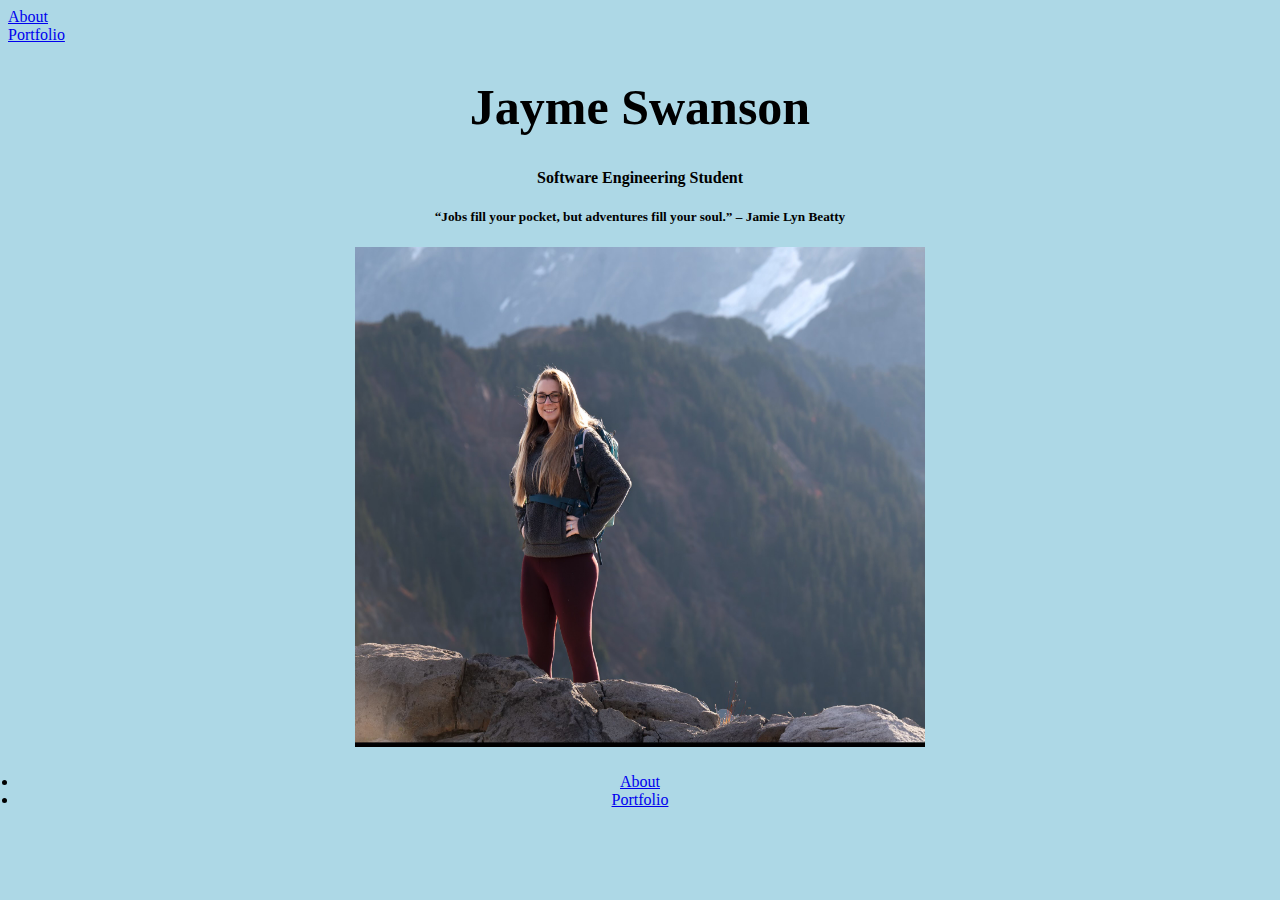
==== index.html @ 5361735b "completed part 1 of workshop 11" ====
<!DOCTYPE html>
<html lang="en">

<head>
    <meta charset="UTF-8">
    <meta name="viewport" content="width=device-width, initial-scale=1.0">
    <title>Home Page</title>
    <link rel="stylesheet" type="text/css" href="style.css" />
    <script src="javascript.js"></script>

    <header>
        <li><a href="about.html">About</a></li>

        <li> <a href="portfolio.html">Portfolio</a></li>
    </header>

    <div>
        <h1>Jayme Swanson</h1>
    </div>
    <h4>Software Engineering Student</h4>
    <h5>“Jobs fill your pocket, but adventures fill your soul.” – Jamie Lyn Beatty</h5>
</head>

<body>

    <img src="_SWN5181-Edit.jpeg" alt="Me" width="570" height="500" class="center">


    <ul>
        <footer>
            <li><a href="about.html">About</a></li>

            <li> <a href="portfolio.html">Portfolio</a></li>
        </footer>
    </ul>

</body>

</html>
---- style.css ----
body {
    background-color: lightblue;
}

h1 {
    text-align: center;
    font-family: cursive;
    font-size: 50px;
}

h4 {
    text-align: center;
}

h5 {
    text-align: center;
}

.center {
    display: block;
    margin-left: auto;
    margin-right: auto;
}

footer {
    text-align: center;
}

ul {
    padding: 10px;
    size: 20px;
}

h3 {
    text-align: center;
}
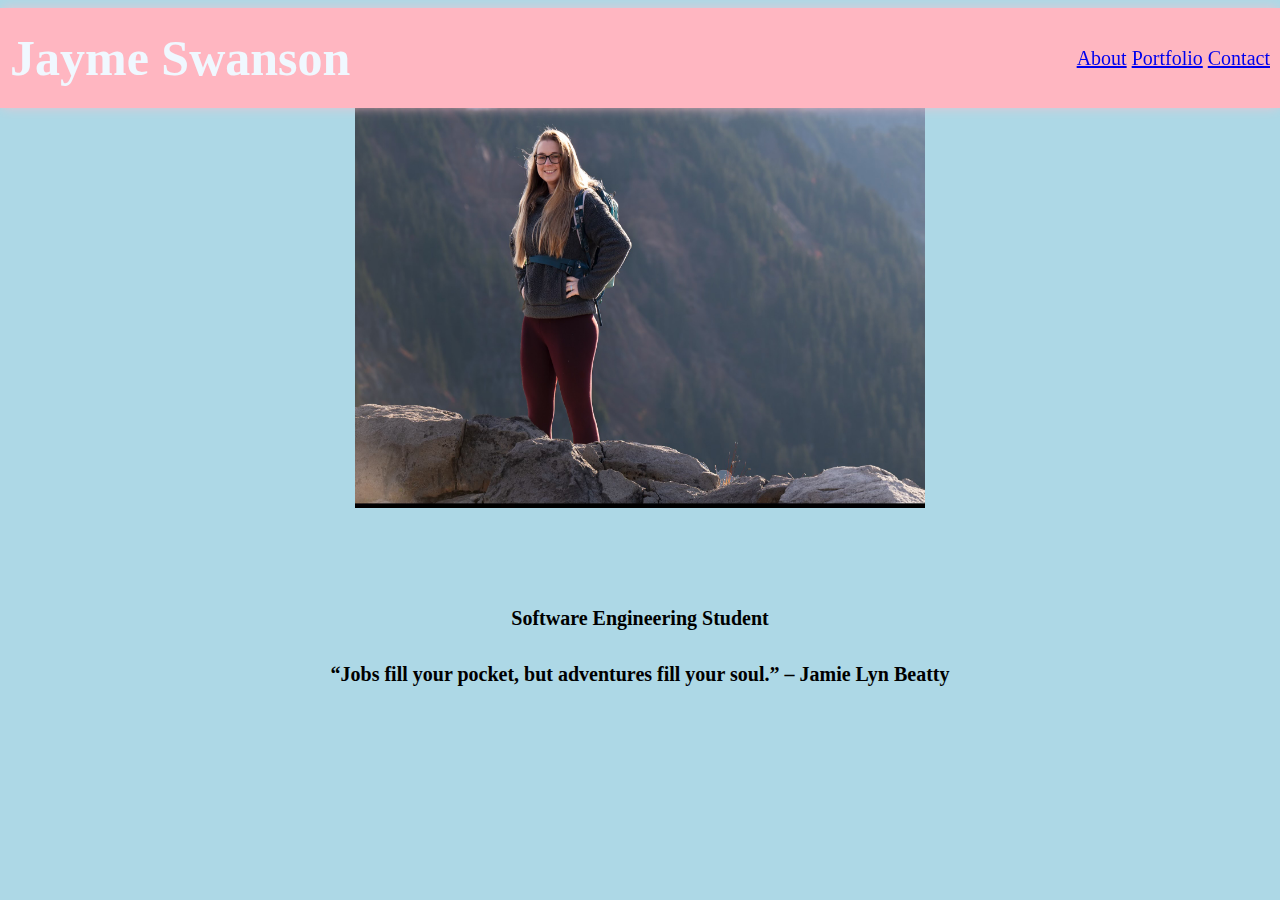
==== commit 202c3d9a: "updated contact page" ====
--- a/index.html
+++ b/index.html
@@ -8,31 +8,33 @@
     <link rel="stylesheet" type="text/css" href="style.css" />
     <script src="javascript.js"></script>
 
-    <header>
-        <li><a href="about.html">About</a></li>
+    <nav>
+        <div id="logo">
+            <h1>Jayme Swanson</h1>
+        </div>
+        <div id="links>" a class="active" href="Home" </a>
 
-        <li> <a href="portfolio.html">Portfolio</a></li>
-    </header>
+            <a href="about.html">About</a>
 
-    <div>
-        <h1>Jayme Swanson</h1>
-    </div>
-    <h4>Software Engineering Student</h4>
-    <h5>“Jobs fill your pocket, but adventures fill your soul.” – Jamie Lyn Beatty</h5>
+            <a href="portfolio.html">Portfolio</a>
+
+            <a href="contact.html">Contact</a>
+        </div>
+    </nav>
+
+
+
+
 </head>
 
 <body>
 
     <img src="_SWN5181-Edit.jpeg" alt="Me" width="570" height="500" class="center">
+    <br></br>
+    <br></br>
+    <h4>Software Engineering Student</h4>
+    <h5>“Jobs fill your pocket, but adventures fill your soul.” – Jamie Lyn Beatty</h5>
 
-
-    <ul>
-        <footer>
-            <li><a href="about.html">About</a></li>
-
-            <li> <a href="portfolio.html">Portfolio</a></li>
-        </footer>
-    </ul>
 
 </body>
 
--- a/style.css
+++ b/style.css
@@ -10,10 +10,12 @@
 
 h4 {
     text-align: center;
+    font-size: 20px;
 }
 
 h5 {
     text-align: center;
+    font-size: 20px;
 }
 
 .center {
@@ -33,4 +35,53 @@
 
 h3 {
     text-align: center;
+}
+
+nav {
+    box-shadow: 0 0 12px -2px pink;
+    position: fixed;
+    left: 0;
+    right: 0;
+    align-items: center;
+    background-color: lightpink;
+    color: aliceblue;
+    height: 80px;
+    padding: 10px;
+    display: flex;
+    justify-content: space-between;
+    font-size: 20px;
+    font-family: cursive;
+
+}
+
+input[type=text],
+select,
+textarea {
+    width: 100px;
+    padding: 12px;
+    border: 1px solid gray;
+    border-radius: 4px;
+    box-sizing: border-box;
+    margin-top: 6px;
+    margin-bottom: 16px;
+    resize: vertical;
+}
+
+input[type=submit] {
+    background-color: #04AA6D;
+    color: white;
+    padding: 12px 20px;
+    border: none;
+    border-radius: 4px;
+    cursor: pointer;
+}
+
+input[type=submit]:hover {
+    background-color: #45a049;
+}
+
+.container {
+    border-radius: 5px;
+    background-color: #f2f2f2;
+    padding: 20px;
 }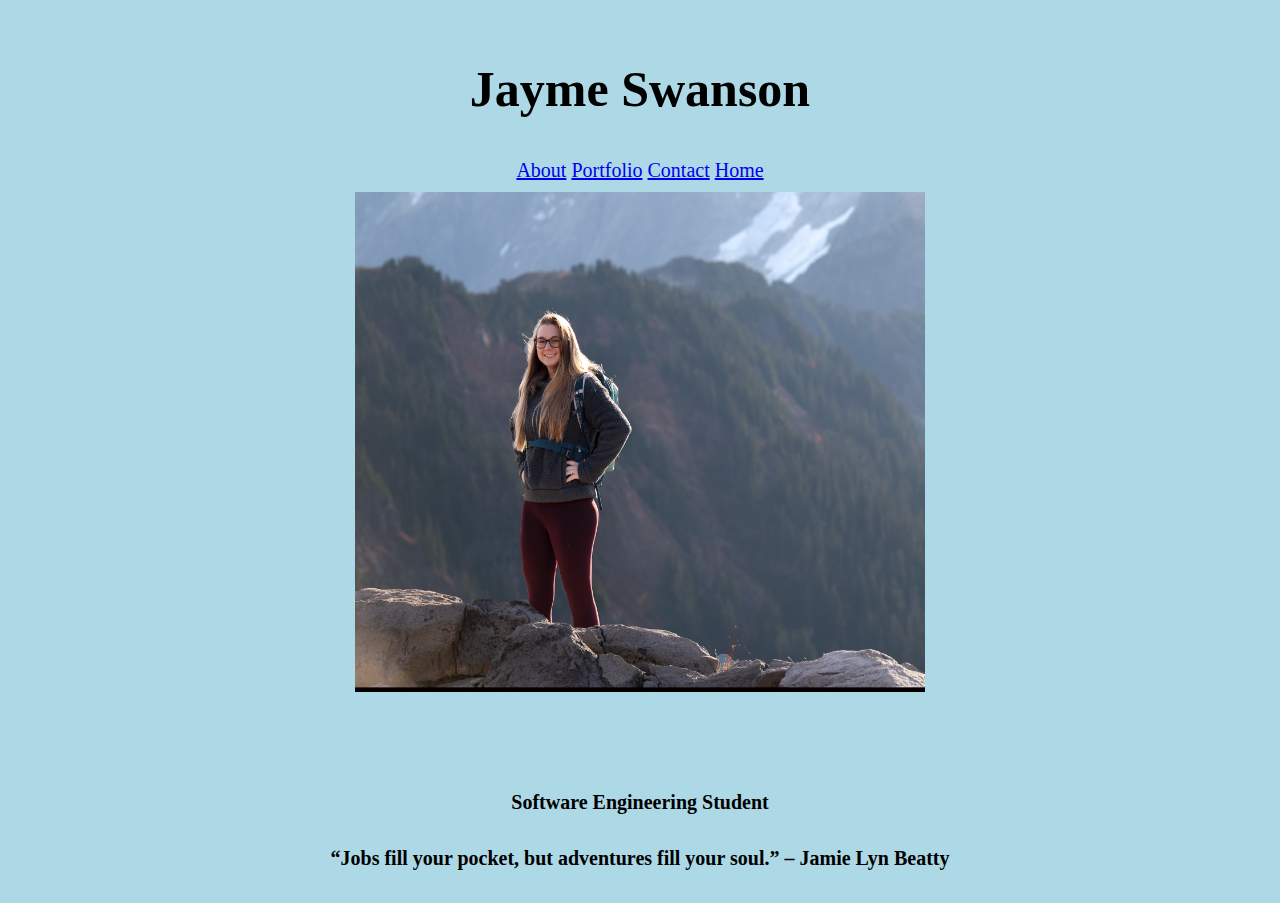
==== commit 821096e3: "block 12 part 2" ====
--- a/index.html
+++ b/index.html
@@ -8,9 +8,11 @@
     <link rel="stylesheet" type="text/css" href="style.css" />
     <script src="javascript.js"></script>
 
-    <nav>
+    <div class="header" id="myHeader">
+        <h2>Jayme Swanson</h2>
+
         <div id="logo">
-            <h1>Jayme Swanson</h1>
+
         </div>
         <div id="links>" a class="active" href="Home" </a>
 
@@ -19,8 +21,13 @@
             <a href="portfolio.html">Portfolio</a>
 
             <a href="contact.html">Contact</a>
+
+            <a href="index.html">Home</a>
+
         </div>
-    </nav>
+
+
+    </div>
 
 
 
--- a/style.css
+++ b/style.css
@@ -2,7 +2,7 @@
     background-color: lightblue;
 }
 
-h1 {
+h2 {
     text-align: center;
     font-family: cursive;
     font-size: 50px;
@@ -31,6 +31,13 @@
 ul {
     padding: 10px;
     size: 20px;
+    text-align: center;
+}
+
+li {
+    padding: 10px;
+    size: 20px;
+    text-align: center;
 }
 
 h3 {
@@ -38,12 +45,12 @@
 }
 
 nav {
-    box-shadow: 0 0 12px -2px pink;
+    box-shadow: 0 0 12px -2px lightblue;
     position: fixed;
     left: 0;
     right: 0;
     align-items: center;
-    background-color: lightpink;
+    background-color: lightblue;
     color: aliceblue;
     height: 80px;
     padding: 10px;
@@ -68,7 +75,7 @@
 }
 
 input[type=submit] {
-    background-color: #04AA6D;
+    background-color: pink;
     color: white;
     padding: 12px 20px;
     border: none;
@@ -77,11 +84,48 @@
 }
 
 input[type=submit]:hover {
-    background-color: #45a049;
+    background-color: pink;
 }
 
 .container {
     border-radius: 5px;
     background-color: #f2f2f2;
     padding: 20px;
+}
+
+.connect {
+    color: whitesmoke;
+    font-size: 40px;
+    align-items: center;
+
+}
+
+.subject {
+    padding: 10px 20px;
+    align-items: center;
+}
+
+.header {
+    padding: 10px 16px;
+
+}
+
+.content {
+    padding: 16px;
+}
+
+.sticky {
+    position: fixed;
+    top: 0;
+    width: 100%;
+}
+
+.sticky+.content {
+    padding-top: 102px;
+}
+
+.active {
+    text-align: center;
+    font-family: cursive;
+    font-size: 20px;
 }